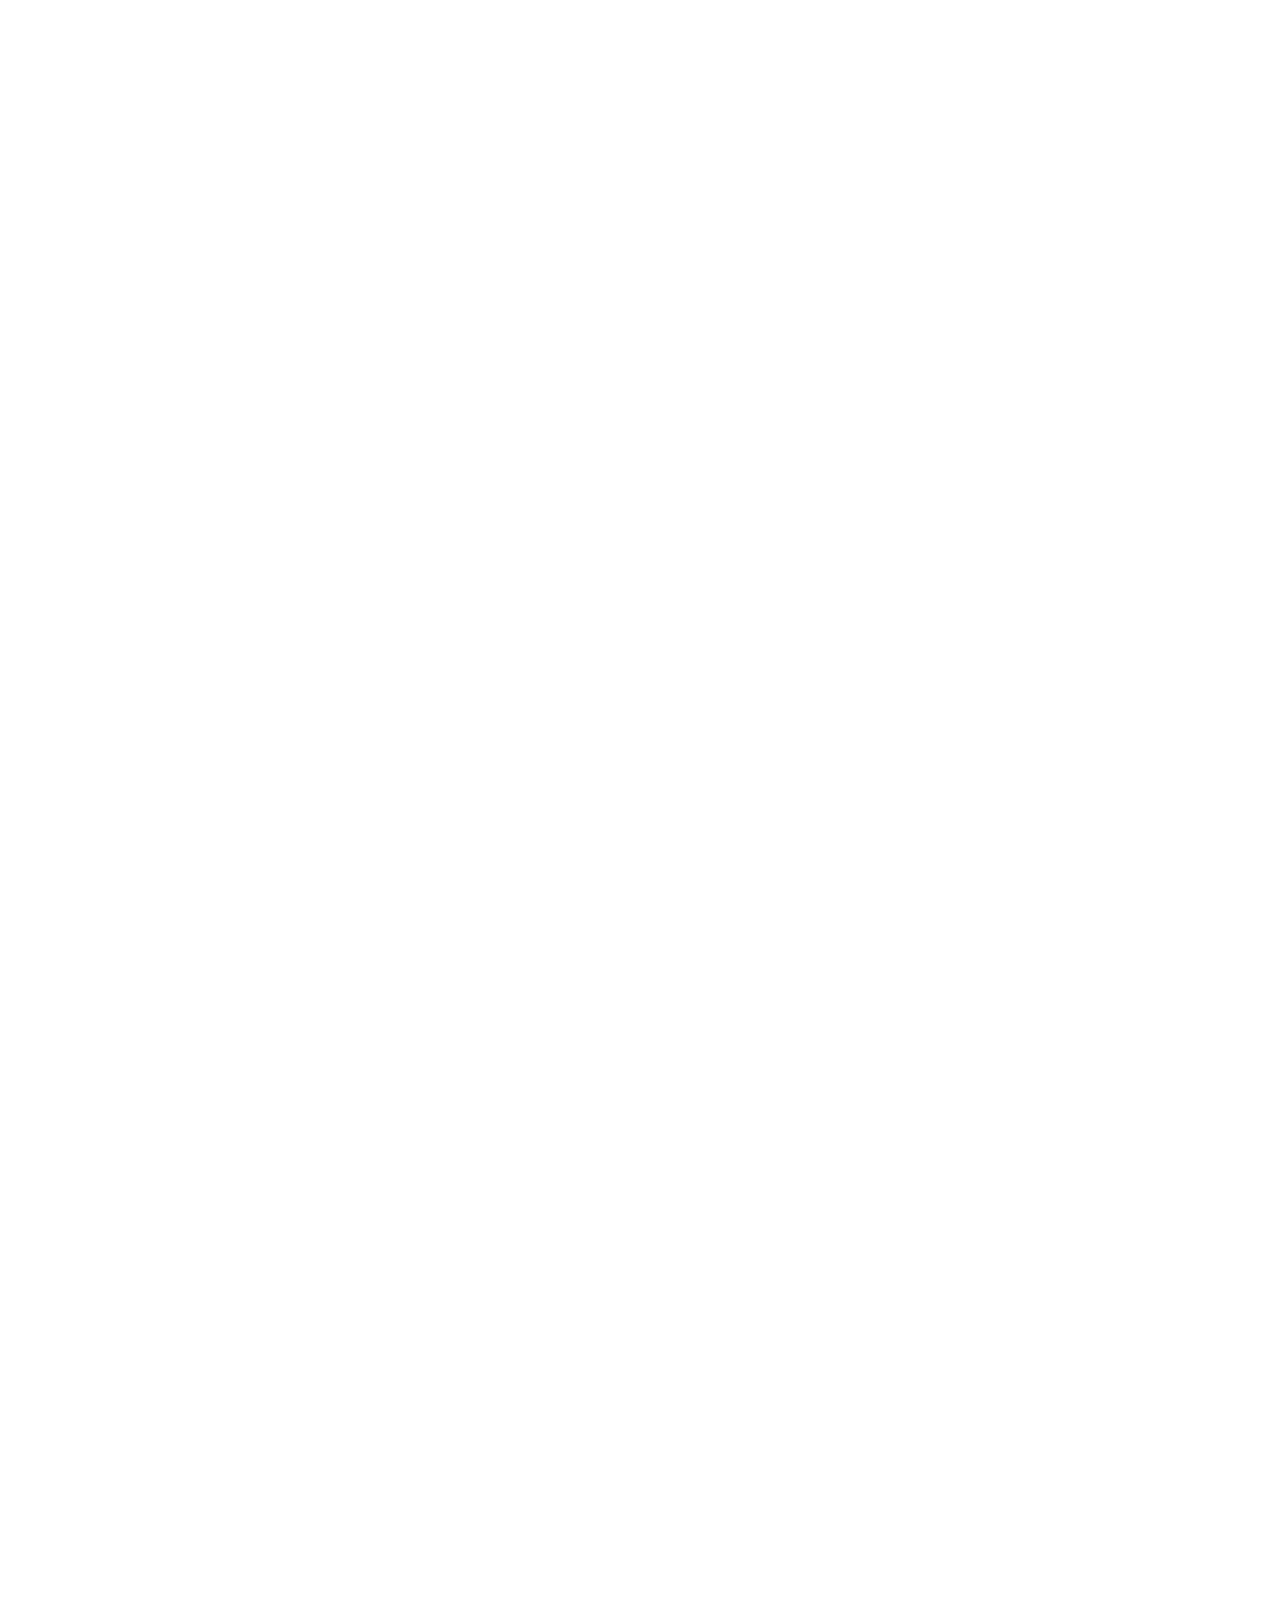
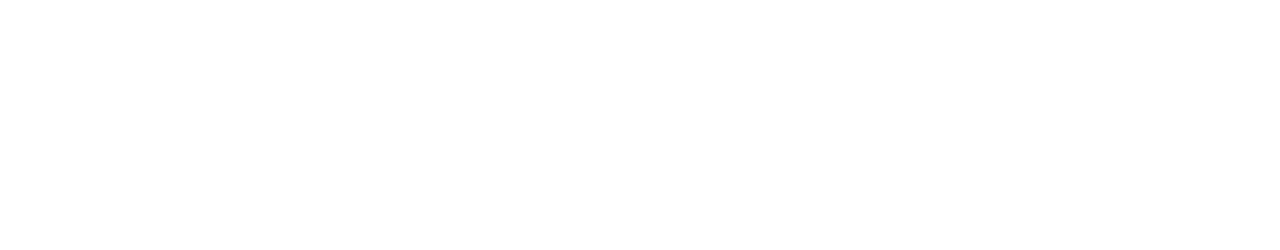
==== index.html @ 1be23b6d "[Start]1-5" ====
<!DOCTYPE html>
<html lang="ja">
<head>
	<meta charset="UTF-8">
	<link rel="stylesheet" href="style.css">
	<title>CARAVAN</title>
</head>
<body>
	<header></header>

	<div class="main-visual">
		<div class="main-visual-content"></div>
	</div>
	
	<div class="main clearfix">
		<div class="blog"></div>
		<div class="sidebar"></div>
	</div>

	<footer></footer>

</body>
</html>
---- style.css ----
* {
	margin: 0;
	padding: 0;
	box-sizing: border-box;
}

.clearfix::after {
	content: "";
	display: block;
	clear: both;
}

header {
	width: 90%;
	padding: 15px 0;
	margin: 0 auto;
}

.main-visual {
	width: 100%;
	height: 300px;
}

.main-visual-content{
	width: 350px;
	height: 300px;
}

.main{
	width: 840px;
	/*height: 1400px;*/
	margin: 0 auto;
}

.blog{
	width: 600px;
	height: 1400px;
	float: left;
}

.sidebar{
	width: 240px;
	height: 1400px;
	float: left;
}

footer {
	width: 100%;
	height: 120px;
}
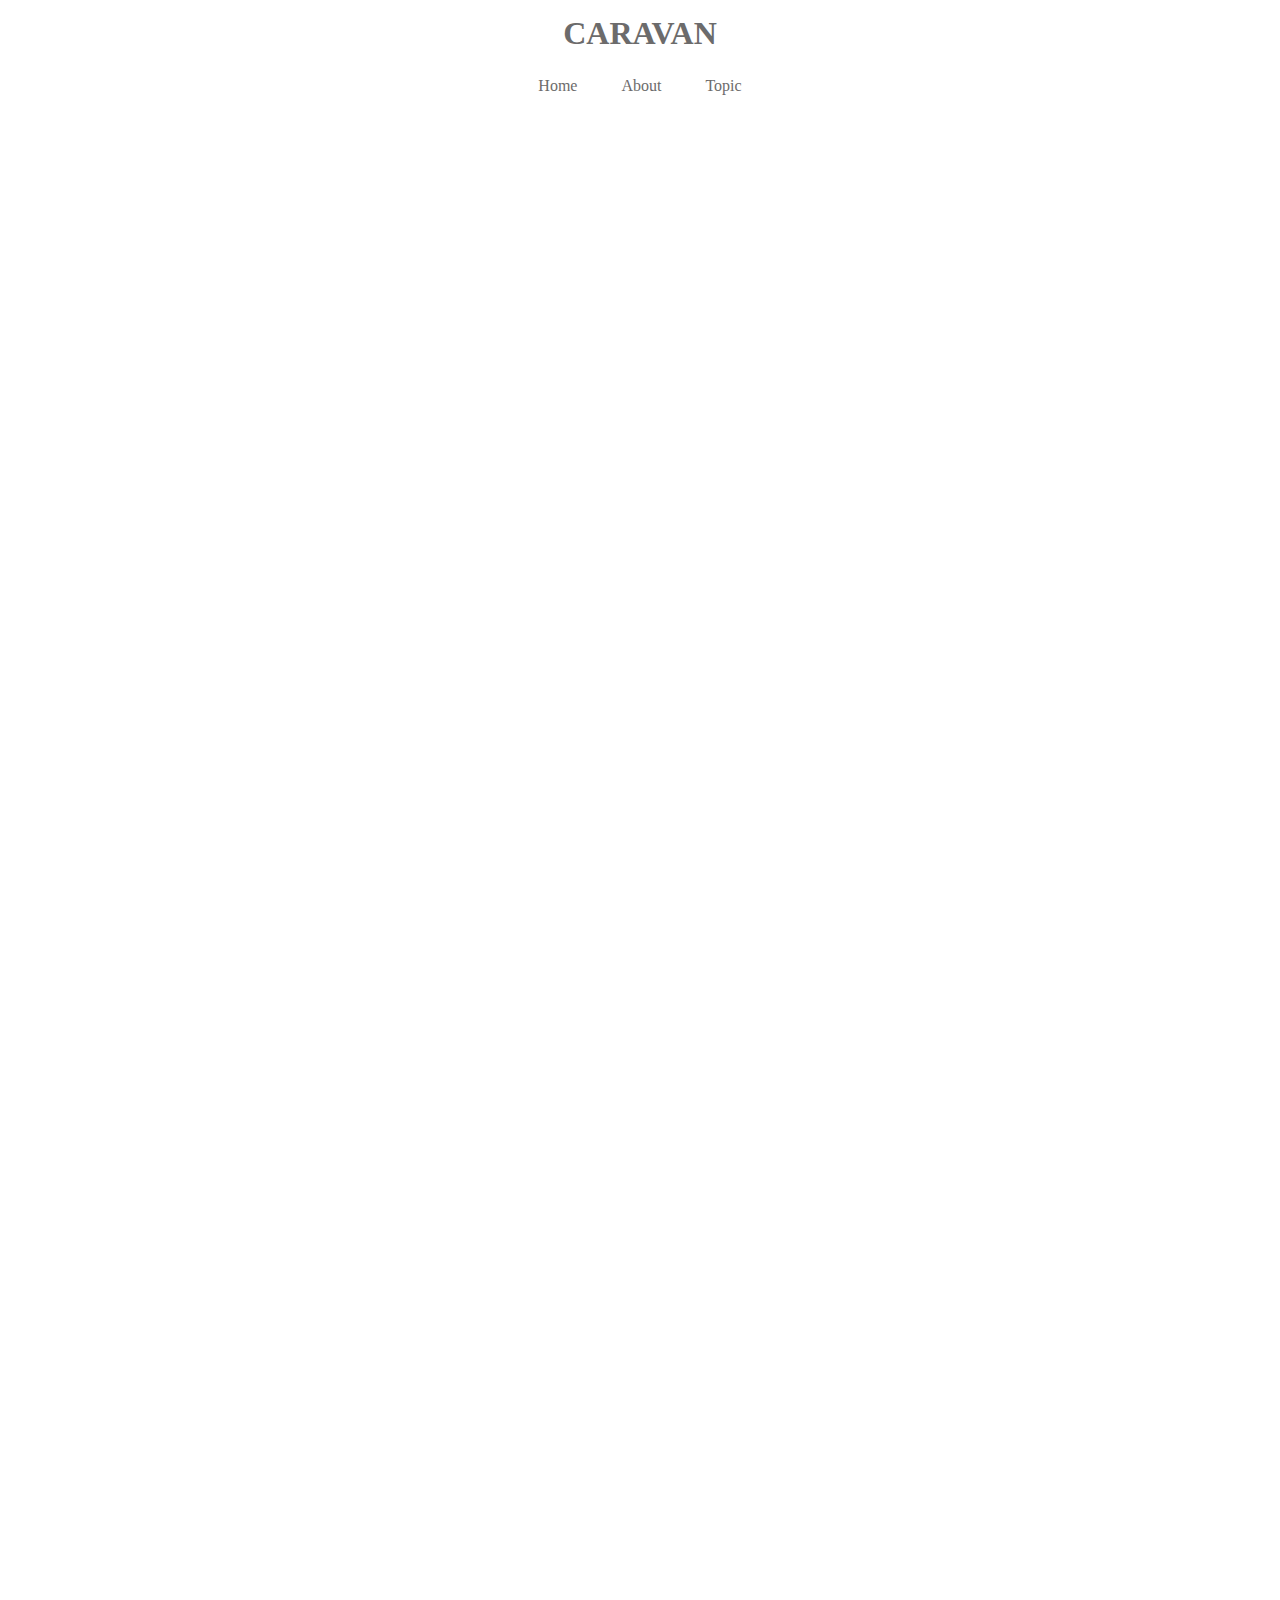
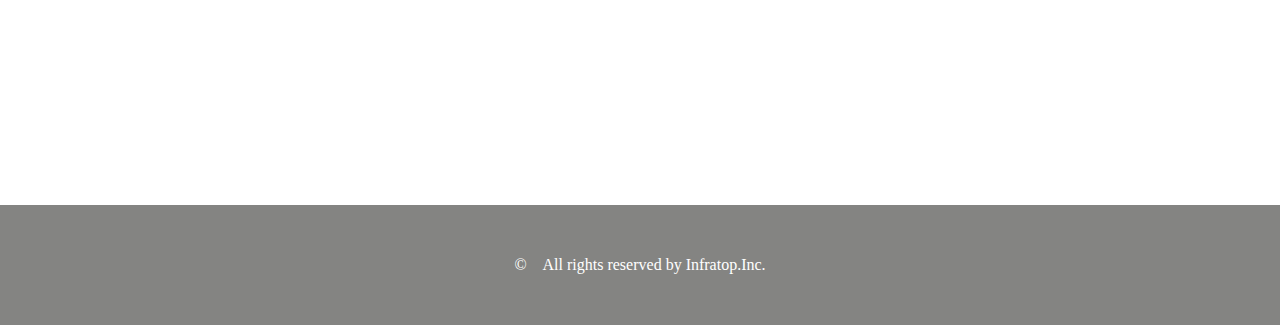
==== commit 98976a84: "[Finish]1-5" ====
--- a/index.html
+++ b/index.html
@@ -6,7 +6,21 @@
 	<title>CARAVAN</title>
 </head>
 <body>
-	<header></header>
+	<header>
+		<h1 class="headline">
+			<a href="index.html">CARAVAN</a>
+		</h1>
+	</header>
+
+	<nav>
+		<ul class="nav-list">
+			<li class="nav-list-item">
+				<a href="index.html">Home</a>
+			</li>
+			<li class="nav-list-item">About</li>
+			<li class="nav-list-item">Topic</li>
+		</ul>
+	</nav>
 
 	<div class="main-visual">
 		<div class="main-visual-content"></div>
@@ -17,7 +31,9 @@
 		<div class="sidebar"></div>
 	</div>
 
-	<footer></footer>
+	<footer>
+		<p class="footer-text">©　All rights reserved by Infratop.Inc.</p>
+	</footer>
 
 </body>
 </html>--- a/style.css
+++ b/style.css
@@ -2,6 +2,11 @@
 	margin: 0;
 	padding: 0;
 	box-sizing: border-box;
+	color: #6c6b6b;
+}
+
+a {
+	text-decoration: none;
 }
 
 .clearfix::after {
@@ -14,6 +19,23 @@
 	width: 90%;
 	padding: 15px 0;
 	margin: 0 auto;
+	text-align: center;
+}
+
+header .headline {
+	font-size: 32px;
+}
+
+.nav-list {
+	text-align: center;
+	padding: 10px 0;
+	margin: 0 auto;
+}
+
+.nav-list-item {
+	list-style: none;
+	display: inline-block;
+	margin: 0 20px;
 }
 
 .main-visual {
@@ -47,4 +69,11 @@
 footer {
 	width: 100%;
 	height: 120px;
+	text-align: center;
+	line-height: 120px;
+	background-color: #848482;
+}
+
+.footer-text {
+	color: #fff;
 }